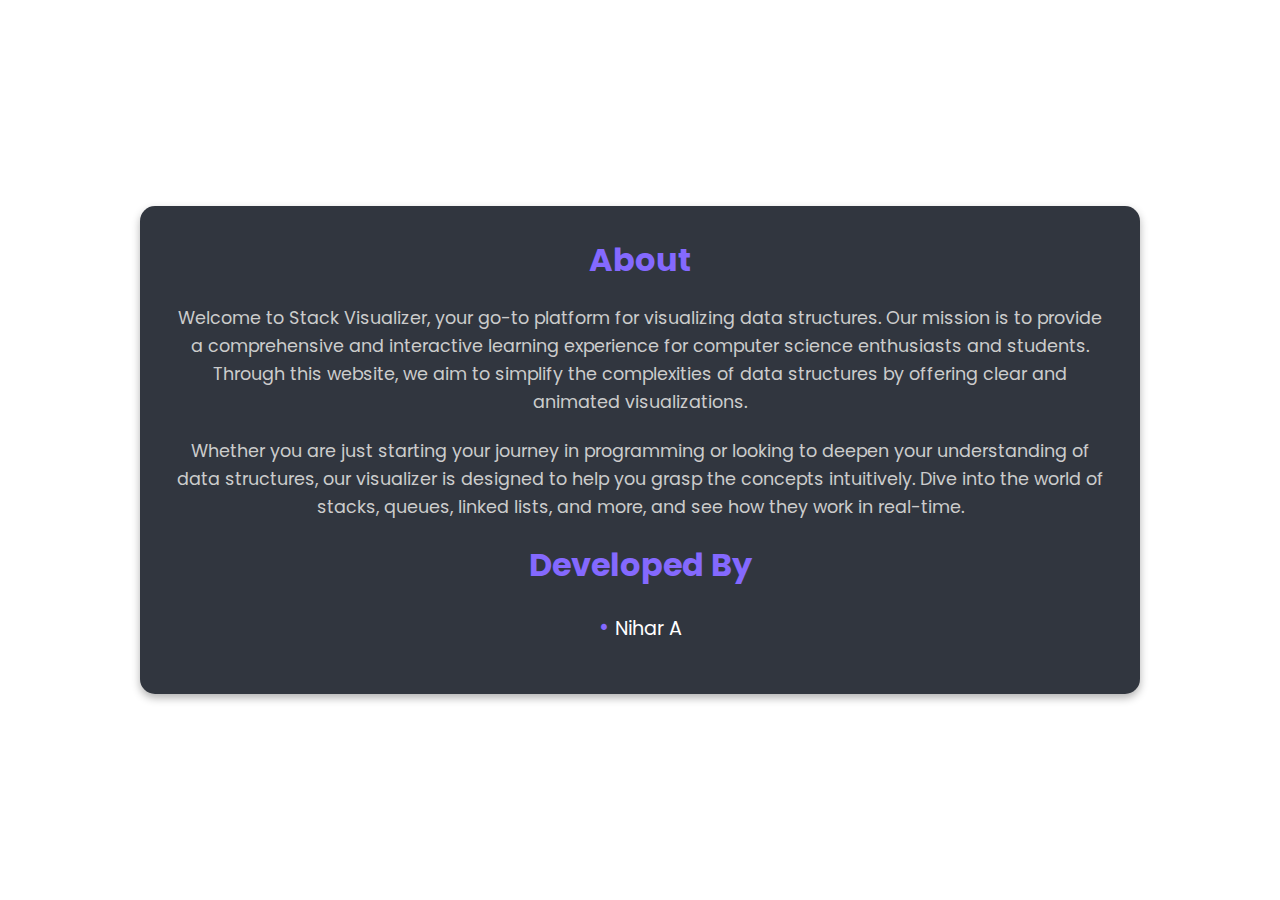
==== about.html @ b13bd021 "Update about.html" ====
<!DOCTYPE html>
<html lang="en">
<head>
    <meta charset="UTF-8">
    <meta name="viewport" content="width=device-width, initial-scale=1.0">
    <title>About - Data Structure Visualization</title>
    <style>
        @import url("https://fonts.googleapis.com/css2?family=Poppins:ital,wght@0,100;0,200;0,300;0,400;0,500;0,600;0,700;0,800;0,900;1,100;1,200;1,300;1,400;1,500;1,600;1,700;1,800;1,900&display=swap");

        * {
            margin: 0;
            padding: 0;
            box-sizing: border-box;
            font-family: "Poppins", sans-serif;
        }

        body {
            height: 100vh;
            width: 100vw;
            display: flex;
            justify-content: center;
            align-items: center;
            flex-direction: column;
            background-color: #fff;
            color: #fff;
        }

        header {
            width: 100%;
            background-color: #31363f;
            padding: 20px 0;
            text-align: center;
            box-shadow: 0 4px 8px rgba(0, 0, 0, 0.2);
        }

        header h1 {
            color: #fff;
            font-size: 2.5rem;
            letter-spacing: 2px;
        }

        .container {
            width: 90%;
            max-width: 1000px;
            background-color: #31363f;
            padding: 30px;
            border-radius: 15px;
            box-shadow: 0 4px 8px rgba(0, 0, 0, 0.3);
            text-align: center;
            margin: 20px;
        }

        .container h2 {
            font-size: 2rem;
            margin-bottom: 20px;
            color: #8469fe;
        }

        .container p {
            font-size: 1.1rem;
            line-height: 1.6;
            margin-bottom: 20px;
            color: #ccc;
        }

        .creators {
            list-style-type: none;
            padding: 0;
            margin: 20px 0;
        }

        .creators li {
            font-size: 1.2rem;
            margin: 10px 0;
            color: #fff;
        }

        .creators li::before {
            content: "• ";
            color: #8469fe;
            font-size: 1.5rem;
        }

        footer {
            margin-top: 20px;
            color: #ccc;
            font-size: 0.9rem;
        }
    </style>
</head>
<body>
   
    <div class="container">
        <h2>About</h2>
        <p>Welcome to Stack Visualizer, your go-to platform for visualizing data structures. Our mission is to provide a comprehensive and interactive learning experience for computer science enthusiasts and students. Through this website, we aim to simplify the complexities of data structures by offering clear and animated visualizations.</p>
        <p>Whether you are just starting your journey in programming or looking to deepen your understanding of data structures, our visualizer is designed to help you grasp the concepts intuitively. Dive into the world of stacks, queues, linked lists, and more, and see how they work in real-time.</p>
        <h2>Developed By</h2>
        <ul class="creators">
            <li>Nihar A</li>
        </ul>
    </div>
    
</body>
</html>
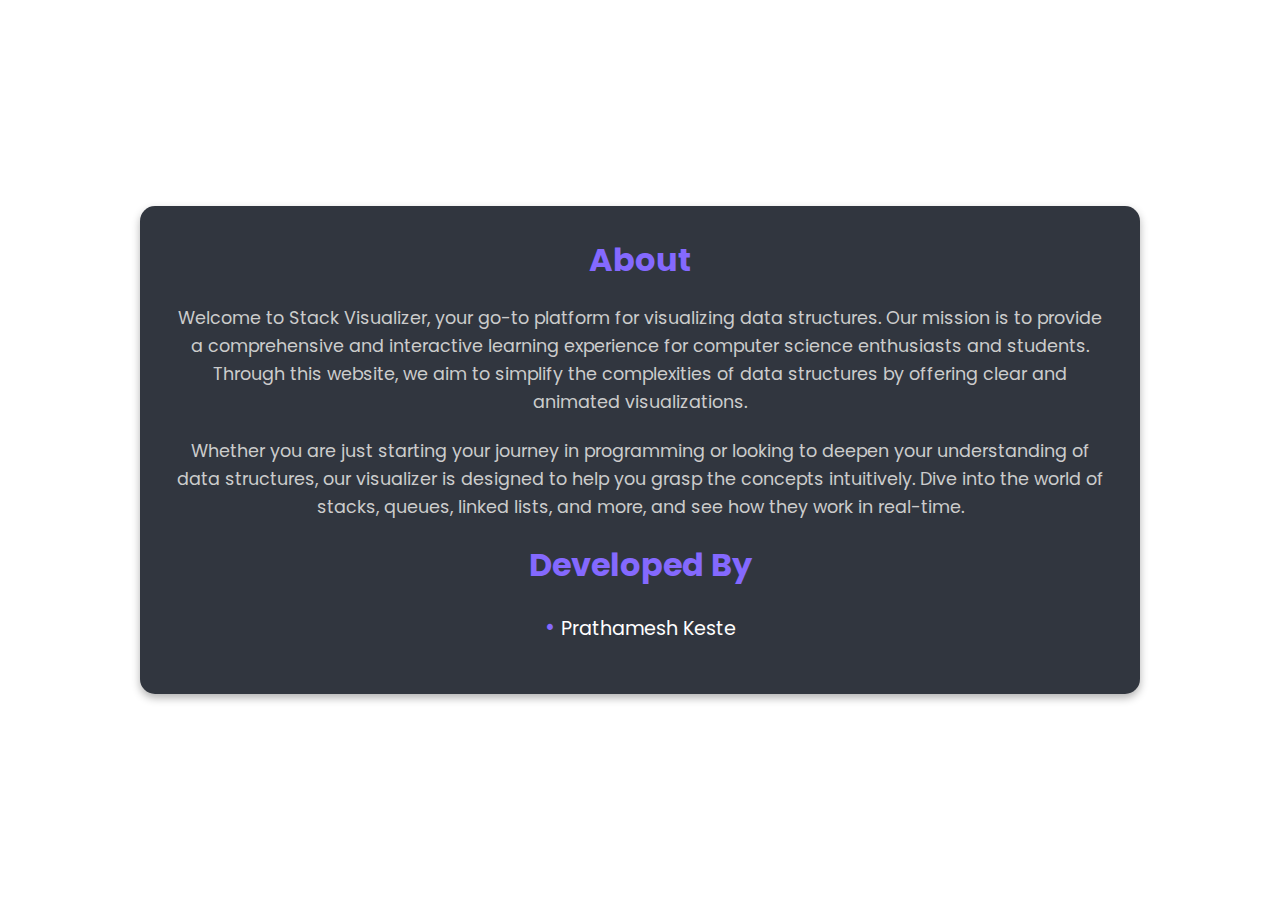
==== commit 13b46eb0: "changed text" ====
--- a/about.html
+++ b/about.html
@@ -96,7 +96,7 @@
         <p>Whether you are just starting your journey in programming or looking to deepen your understanding of data structures, our visualizer is designed to help you grasp the concepts intuitively. Dive into the world of stacks, queues, linked lists, and more, and see how they work in real-time.</p>
         <h2>Developed By</h2>
         <ul class="creators">
-            <li>Nihar A</li>
+            <li>Prathamesh Keste</li>
         </ul>
     </div>
     
